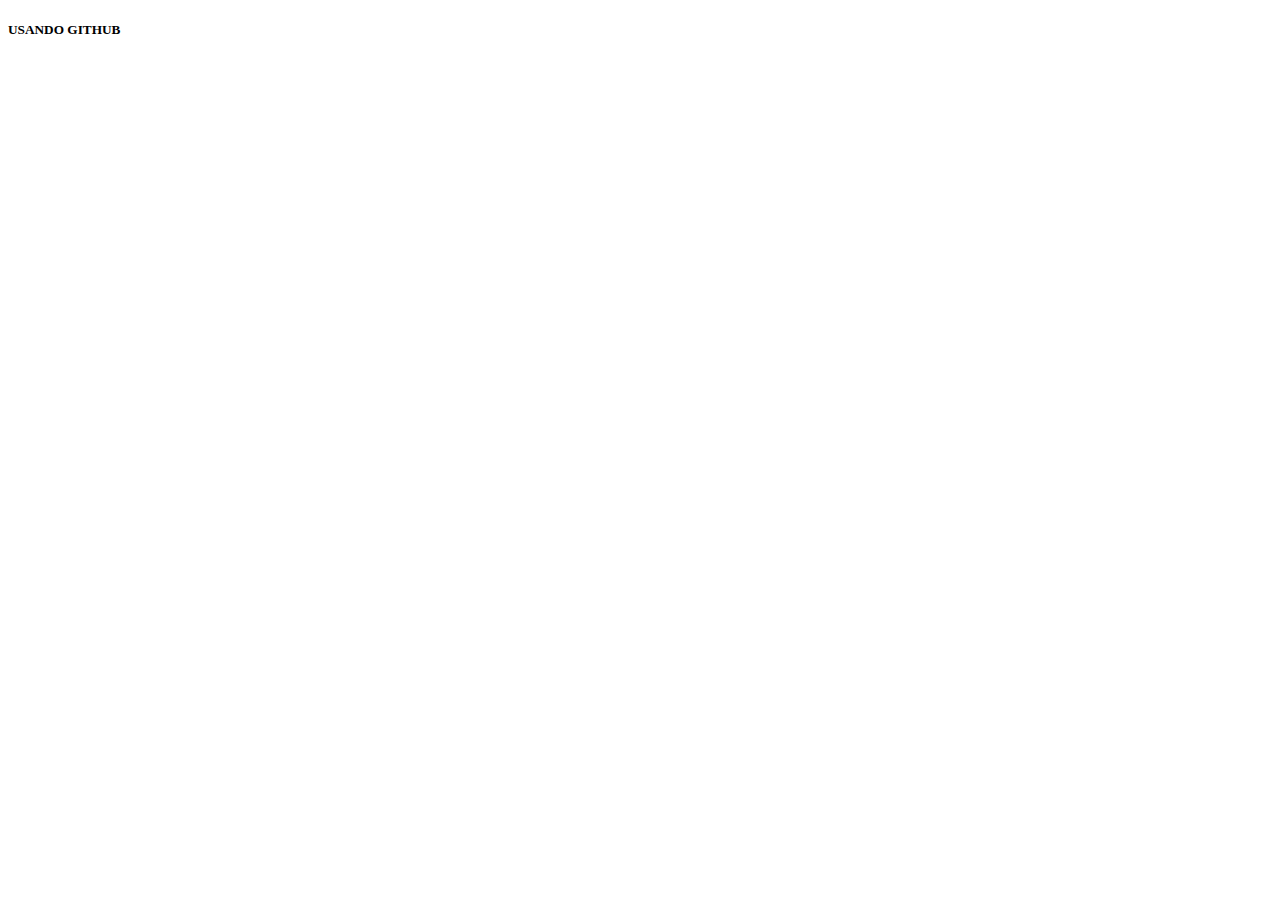
==== index.html @ ff30baac "PROBANDO" ====
<!DOCTYPE html>
<html lang="en">
<head>
    <meta charset="UTF-8">
    <meta name="viewport" content="width=device-width, initial-scale=1.0">
    <title>Document</title>
</head>
<body>
    <h5>USANDO GITHUB</h5>
</body>
</html>
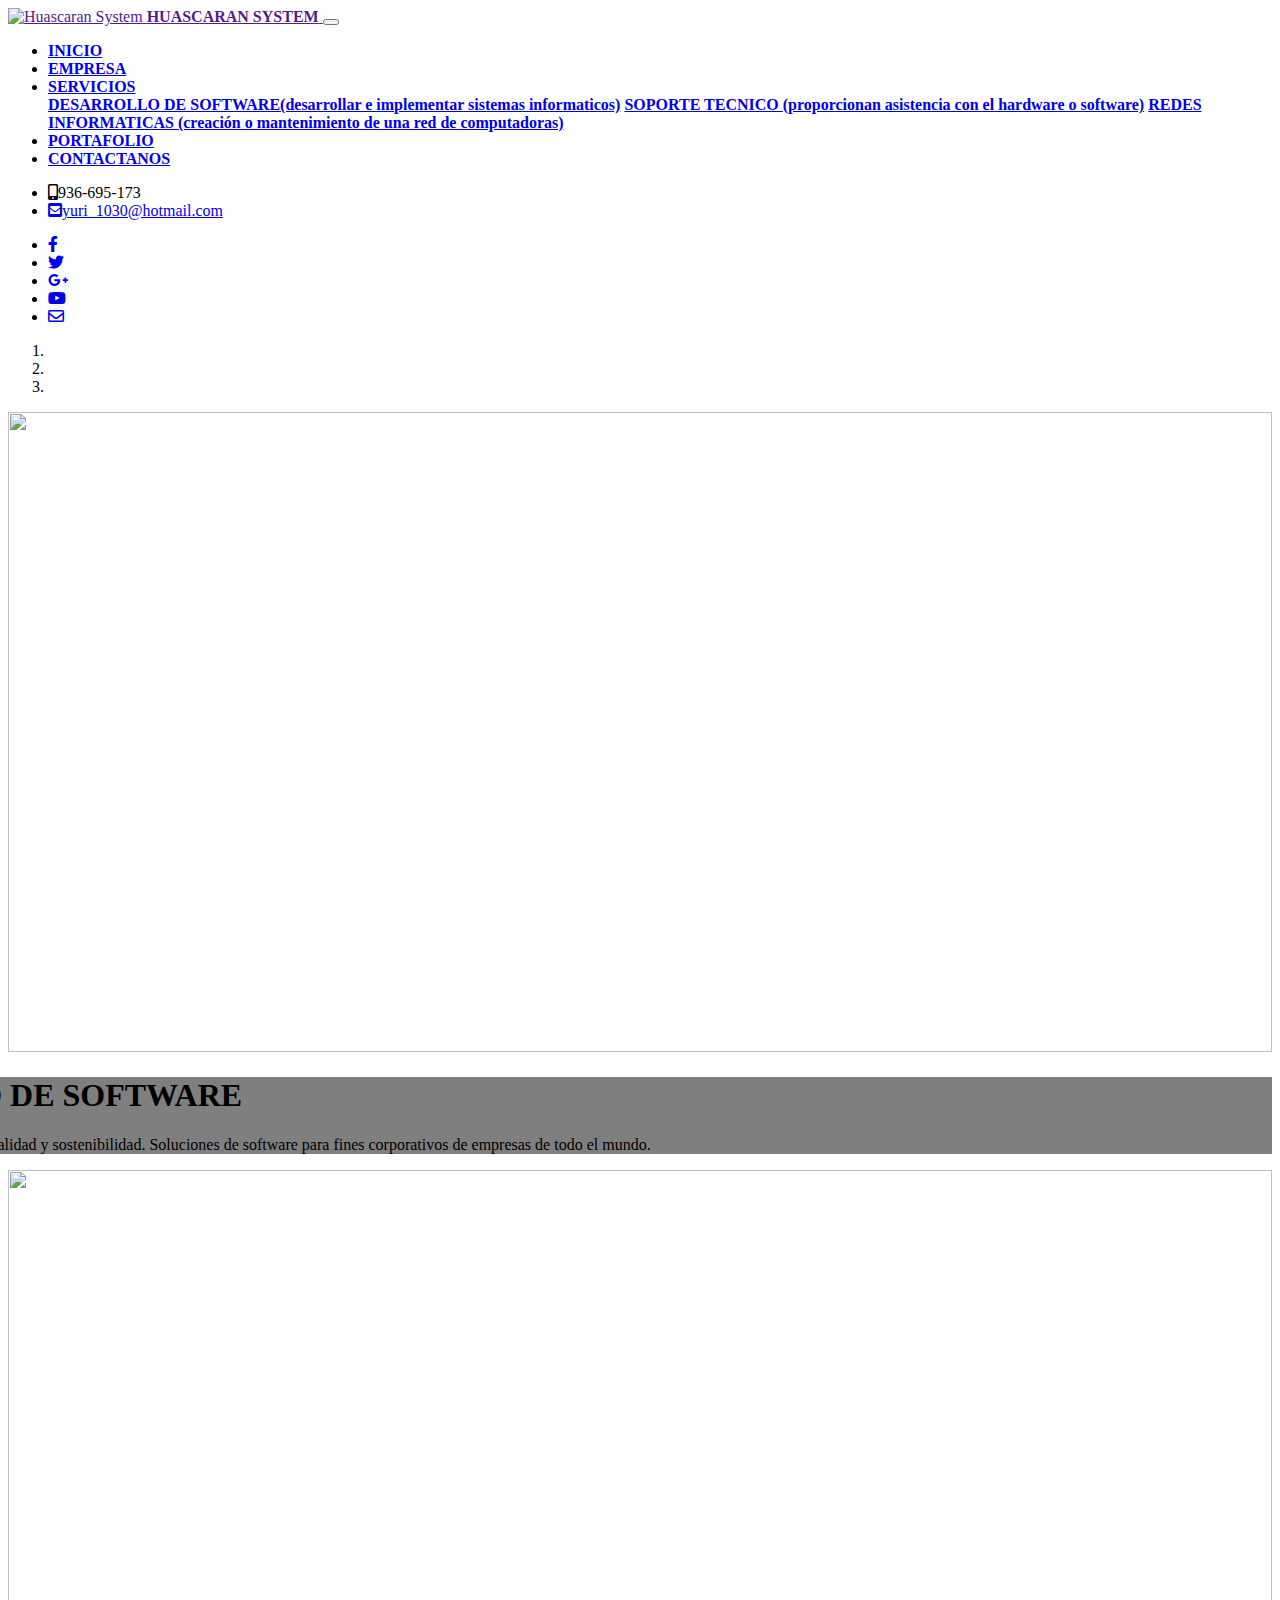
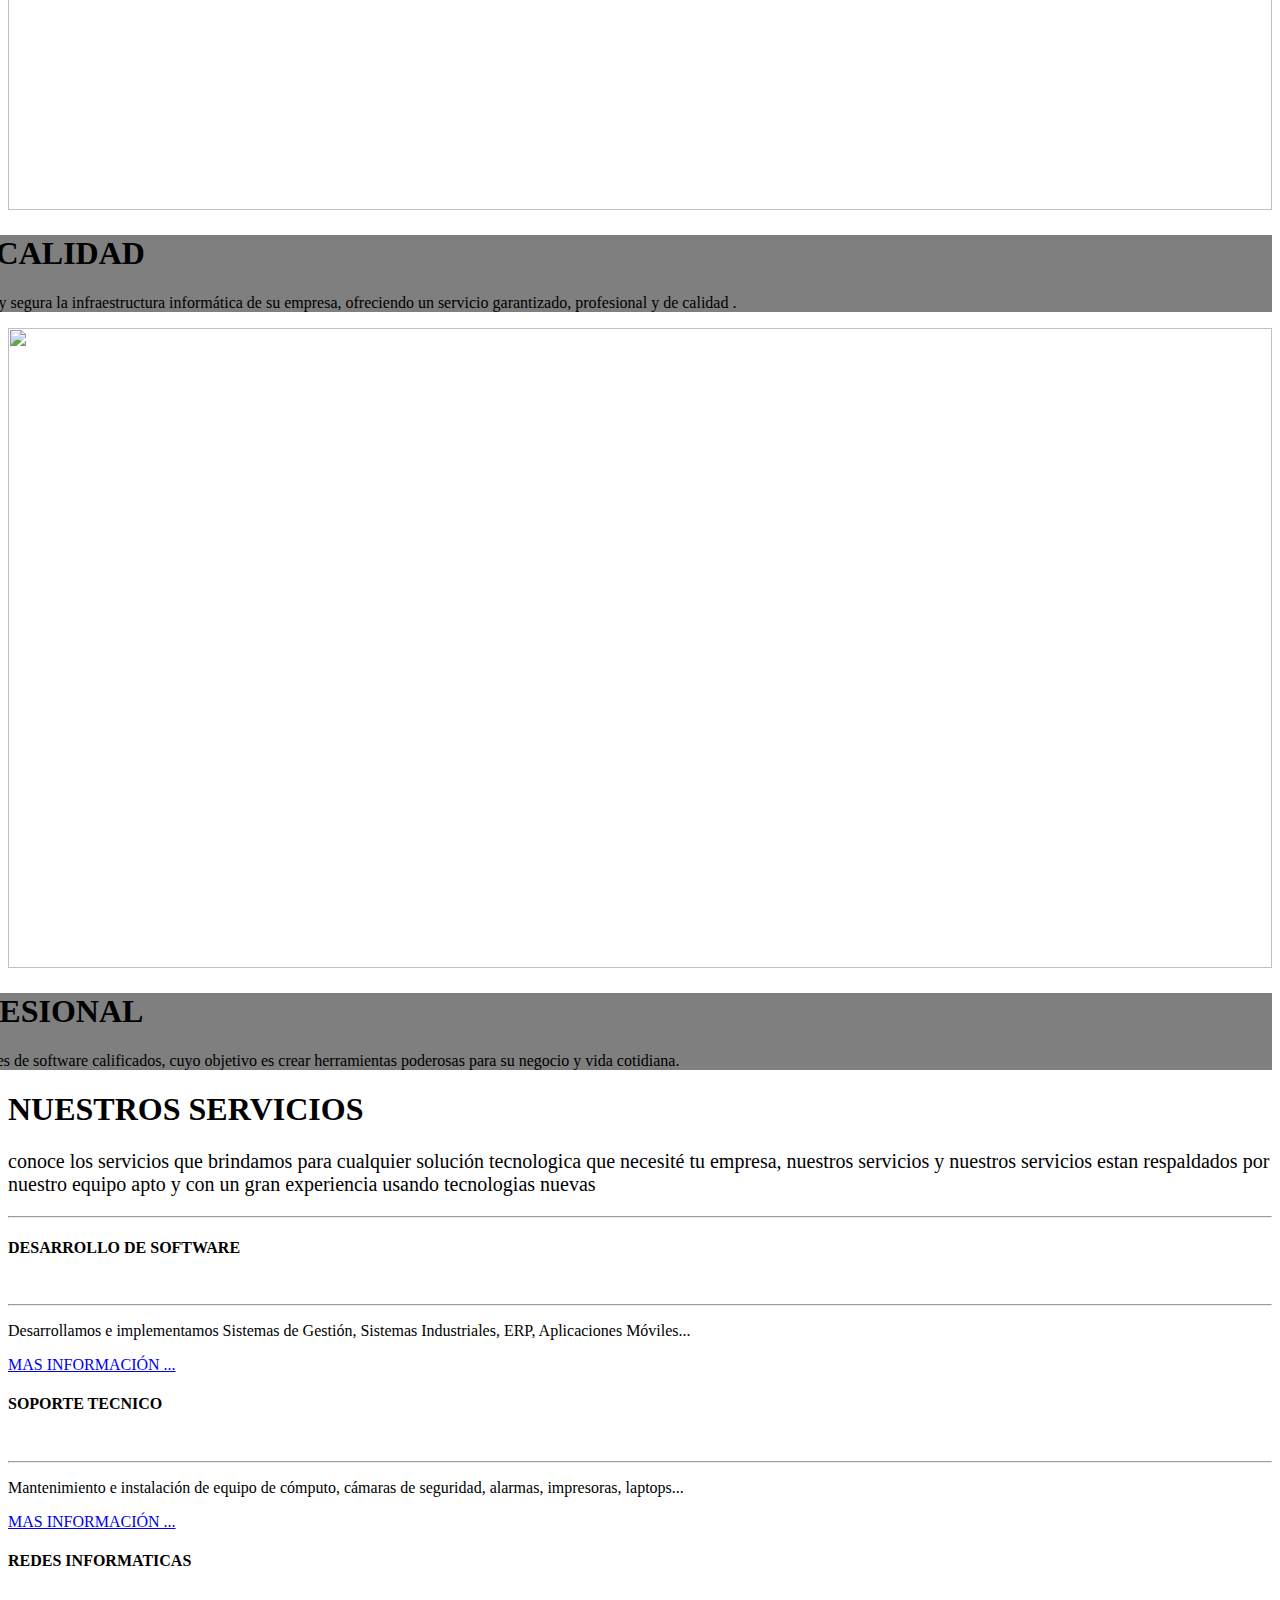
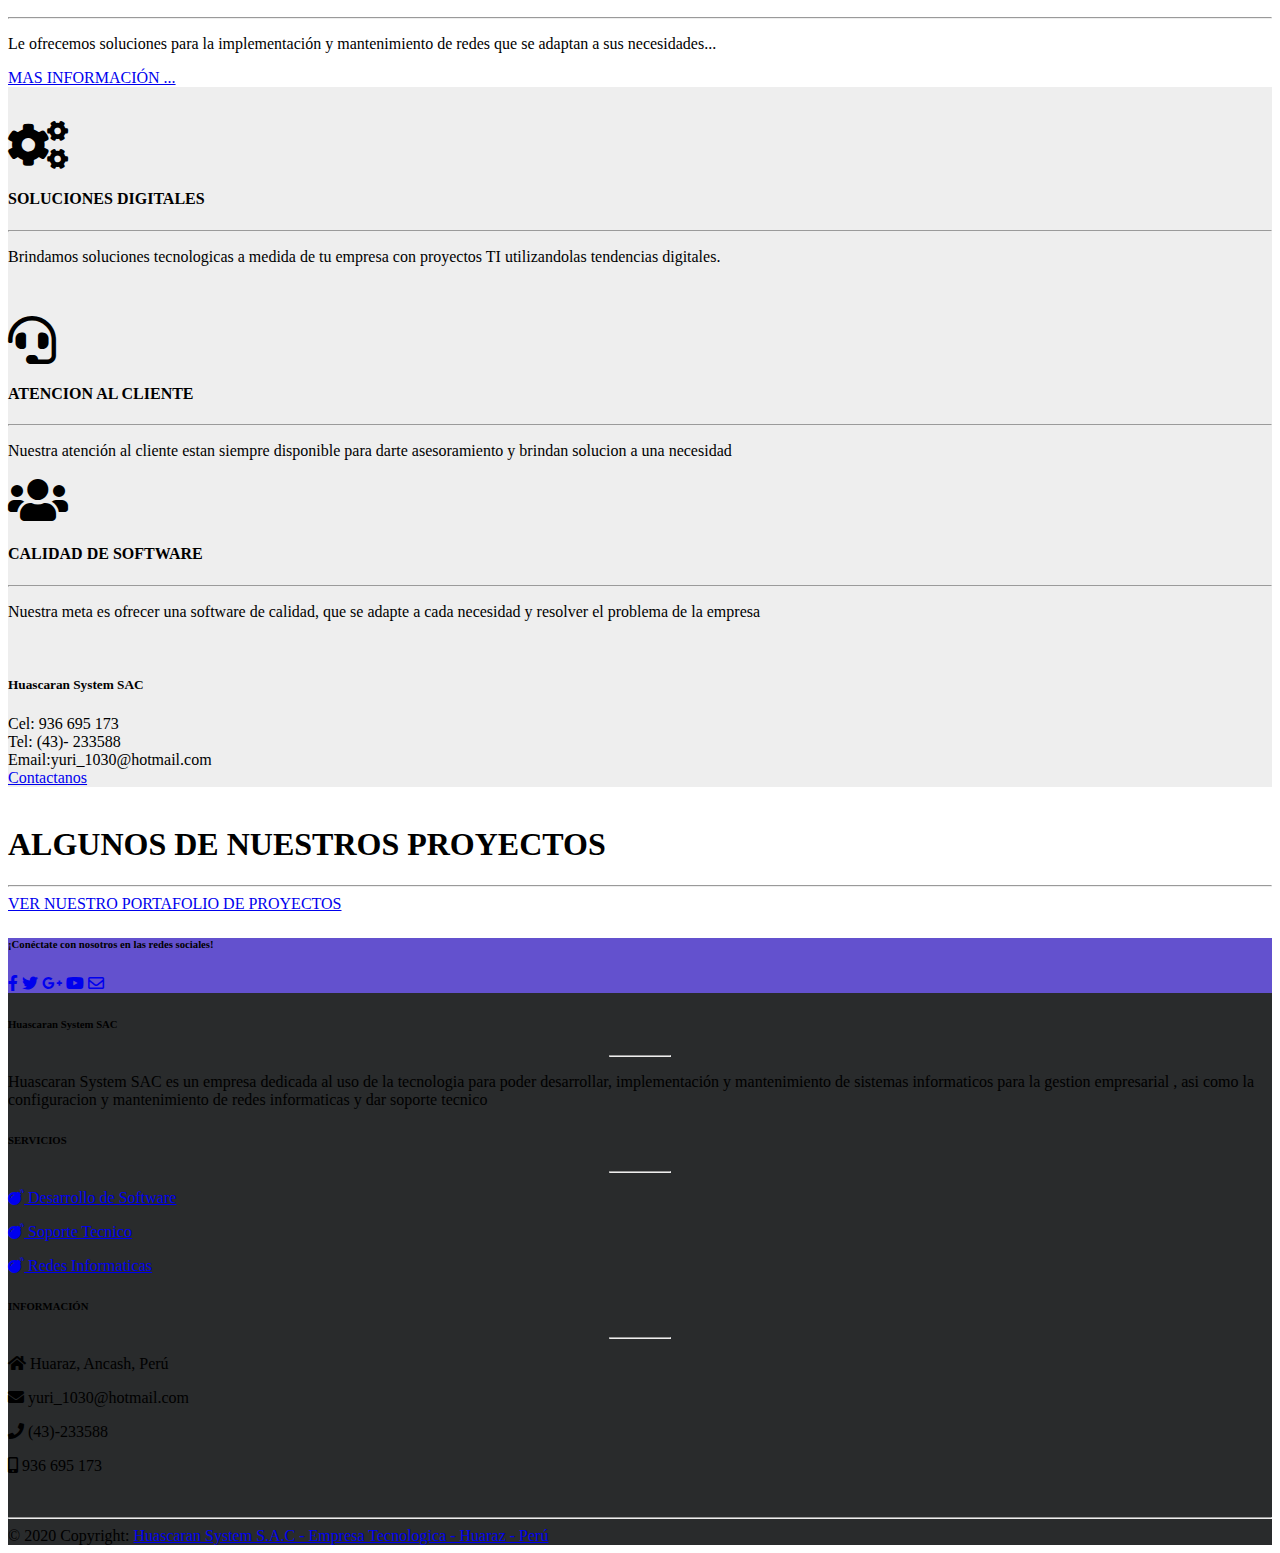
==== commit 7beea518: "cambiando de php a html" ====
--- a/index.html
+++ b/index.html
@@ -1,11 +1,427 @@
-<!DOCTYPE html>
+<!doctype html>
 <html lang="en">
+
 <head>
-    <meta charset="UTF-8">
-    <meta name="viewport" content="width=device-width, initial-scale=1.0">
-    <title>Document</title>
+    <meta charset="utf-8">
+    <meta name="viewport" content="width=device-width, initial-scale=1, shrink-to-fit=no">
+    <meta name="description" content="">
+    <meta name="author" content="Mark Otto, Jacob Thornton, and Bootstrap contributors">
+    <meta name="generator" content="Jekyll v3.8.6">
+    <title>Huascaran System SAC | empresa de desarrollo de sistemas, redes, soporte tecnico | Huaraz - Perú</title>
+    <link rel="icon" href="assets/img/icono.ico" type="image/x-icon">
+    <link rel="canonical" href="https://getbootstrap.com/docs/4.4/examples/carousel/">
+    <!-- CSS Customers -->
+    <link rel="stylesheet" href="assets/css/style.css">
+    <!-- Font Awesome -->
+    <link rel="stylesheet" href="https://cdnjs.cloudflare.com/ajax/libs/font-awesome/5.13.0/css/all.min.css">
+    <!-- Bootstrap core CSS -->
+    <link rel="stylesheet" href="assets/css/bootstrap.min.css">
+    <!--GOOGLE FONT  -->
+    <link href="https://fonts.googleapis.com/css2?family=Raleway:ital,wght@1,300&display=swap" rel="stylesheet">
+
 </head>
+
 <body>
-    <h5>USANDO GITHUB</h5>
+    <nav class="navbar fixed-top navbar-expand-lg navbar-light bg-light text-center">
+        <a href="" class="text-dark">
+            <img src="assets/img/logos/logo07.png" alt="Huascaran System" class="bg-dark rounded" height="40px">
+            <span><strong>HUASCARAN SYSTEM</strong></span>
+        </a>
+        <button class="navbar-toggler" type="button" data-toggle="collapse" data-target="#navbarSupportedContent"
+            aria-controls="navbarSupportedContent" aria-expanded="false" aria-label="Toggle navigation">
+            <span class="navbar-toggler-icon"></span>
+        </button>
+        <div class="collapse navbar-collapse" id="navbarSupportedContent">
+            <ul class="navbar-nav mx-auto">
+                <li class="nav-item active">
+                    <a class="nav-link text-primary" href="index"><strong>INICIO</strong></a>
+                </li>
+                <li class="nav-item">
+                    <a class="nav-link text-primary" href="empresa"><strong>EMPRESA</strong><a>
+                </li>
+                <li class="nav-item dropdown">
+                    <a class="nav-link text-primary" href="#" id="navbarDropdown" role="button" data-toggle="dropdown"
+                        aria-haspopup="true" aria-expanded="false">
+                        <strong>SERVICIOS</strong>
+                    </a>
+                    <div class="dropdown-menu" aria-labelledby="navbarDropdown">
+                        <a class="dropdown-item text-primary" href="servicios?service=1"><strong>DESARROLLO DE
+                                SOFTWARE<span class="desc-service">(desarrollar e implementar sistemas
+                                    informaticos)</span></strong></a>
+                        <a class="dropdown-item text-primary" href="servicios?service=2"><strong>SOPORTE TECNICO <span
+                                    class="desc-service">(proporcionan asistencia con el hardware o
+                                    software)</span></strong></a>
+                        <a class="dropdown-item text-primary" href="servicios?service=3"><strong>REDES INFORMATICAS
+                                <span class="desc-service">(creación o mantenimiento de una red de
+                                    computadoras)</span></strong></a>
+                    </div>
+                </li>
+                <li class="nav-item">
+                    <a class="nav-link text-primary" href="portafolio"><strong>PORTAFOLIO</strong><a>
+                </li>
+                <li class="nav-item">
+                    <a class="nav-link text-primary" href="contacto"><strong>CONTACTANOS</strong><a>
+                </li>
+            </ul>
+            <ul class="navbar-nav">
+                <li class="nav-item">
+                    <a class="nav-link text-danger"><i class="fas fa-mobile-alt"></i>936-695-173</a>
+                </li>
+                <li class="nav-item">
+                    <a class="nav-link text-danger" href="mailto:yuri_1030@hotmail.com"><i
+                            class="fas fa-envelope-square"></i>yuri_1030@hotmail.com</a>
+                </li>
+            </ul>
+        </div>
+    </nav>
+    <div class="social">
+        <ul>
+            <li><a href="http://www.facebook.com/" target="_blank" class="facebook"><i
+                        class="fab fa-facebook-f"></i></a></li>
+            <li><a href="http://www.twitter.com/" target="_blank" class="twitter"><i class="fab fa-twitter"></i></a>
+            </li>
+            <li><a href="http://www.googleplus.com/" target="_blank" class="google"><i
+                        class="fab fa-google-plus-g"></i></a></li>
+            <li><a href="http://www.youtube.com/" target="_blank" class="youtube"><i class="fab fa-youtube"></i></a>
+            </li>
+            <li><a href="mailto:yuri_1030@hotmail.com" class="mail"><i class="far fa-envelope"></i></a>
+            </li>
+        </ul>
+    </div>
+    <div id="carouselExampleCaptions" class="carousel slide" data-ride="carousel">
+        <ol class="carousel-indicators">
+            <li data-target="#carouselExampleCaptions" data-slide-to="0" class="active"></li>
+            <li data-target="#carouselExampleCaptions" data-slide-to="1"></li>
+            <li data-target="#carouselExampleCaptions" data-slide-to="2"></li>
+        </ol>
+        <div class="carousel-inner">
+            <div class="carousel-item active">
+                <img src="assets/img/slider4.jpg" style="width: 100%;height: 40rem;">
+                <div class="carousel-caption d-none d-md-block w-100 mb-5 descripcion-slider"
+                    style="background: rgb(0, 0, 0,0.5);margin-left: -230px;">
+                    <h1 class="text-left ml-5">DESARROLLO DE SOFTWARE</h1>
+                    <p class="text-left ml-5">Siempre estamos ofreciendo alta calidad y sostenibilidad. Soluciones
+                        de software para fines corporativos de empresas de todo el mundo.</p>
+                </div>
+            </div>
+            <div class="carousel-item">
+                <img src="assets/img/slider2.jpg" style="width: 100%;height: 40rem;">
+                <div class="carousel-caption d-none d-md-block w-100 mb-5"
+                    style="background: rgb(0, 0, 0,0.5);margin-left: -230px;">
+                    <h1 class="text-left ml-5">SERVICIO DE CALIDAD</h1>
+                    <p class="text-left ml-5">Te ofrecemos la manera adecuada y segura la infraestructura
+                        informática de su empresa, ofreciendo un servicio garantizado, profesional y de calidad .
+                    </p>
+                </div>
+            </div>
+            <div class="carousel-item">
+                <img src="assets/img/slider3.jpg" style="width: 100%;height: 40rem;">
+                <div class="carousel-caption d-none d-md-block w-100 mb-5"
+                    style="background: rgb(0, 0, 0,0.5);margin-left: -230px;">
+                    <h1 class="text-left ml-5">EQUIPO PROFESIONAL</h1>
+                    <p class="text-left ml-5">Somos un equipo de desarrolladores de software calificados, cuyo
+                        objetivo es crear herramientas poderosas para su negocio y vida cotidiana.</p>
+                </div>
+            </div>
+        </div>
+        <a class="carousel-control-prev" href="#carouselExampleCaptions" role="button" data-slide="prev">
+            <span class="carousel-control-prev-icon" aria-hidden="true"></span>
+            <span class="sr-only">Previous</span>
+        </a>
+        <a class="carousel-control-next" href="#carouselExampleCaptions" role="button" data-slide="next">
+            <span class="carousel-control-next-icon" aria-hidden="true"></span>
+            <span class="sr-only">Next</span>
+        </a>
+    </div>
+    <main role="main">
+        <div class="bg-light mt-5 mb-5 pt-5 pb-5">
+            <div class="container text-center pt-5 pb-5">
+                <h1 class="mb-5 servicios"><b>NUESTROS SERVICIOS</b></h1>
+                <p style="font-size: 20px">conoce los servicios que brindamos para cualquier solución tecnologica que
+                    necesité tu empresa, nuestros servicios y nuestros servicios estan respaldados por nuestro equipo
+                    apto y con un gran experiencia usando tecnologias nuevas</p>
+                <hr>
+                <div class="row">
+                    <div class="servicios-item1 col-12 col-sm-12 col-md-6 col-lg-6 col-xl-4 pt-5">
+                        <h4><strong>DESARROLLO DE SOFTWARE</strong></h4>
+                        <img src="assets/img/software.png" alt="">
+                        <hr class="w-25">
+                        <p>Desarrollamos e implementamos Sistemas de Gestión, Sistemas Industriales, ERP, Aplicaciones
+                            Móviles...</p>
+                        <a href="servicios?service=1" class="btn btn-info btn-block">MAS INFORMACIÓN ... </a>
+                    </div>
+                    <div class="servicios-item2 col-12 col-sm-12 col-md-6 col-lg-6 col-xl-4 pt-5">
+                        <h4><strong>SOPORTE TECNICO</strong></h4>
+                        <img src="assets/img/soporte-tecnico.png" alt="">
+                        <hr class="w-25">
+                        <p>Mantenimiento e instalación de equipo de cómputo, cámaras de seguridad, alarmas, impresoras,
+                            laptops...</p>
+                        <a href="servicios?service=2" class="btn btn-info btn-block">MAS INFORMACIÓN ... </a>
+                    </div>
+                    <div class="servicios-item3 col-12 col-sm-12 col-md-6 col-lg-6 col-xl-4 pt-5">
+                        <h4><strong>REDES INFORMATICAS</strong></h4>
+                        <img src="assets/img/conexion-de-red.png" alt="">
+                        <hr class="w-25">
+                        <p>Le ofrecemos soluciones para la implementación y mantenimiento de redes que se adaptan a sus
+                            necesidades...</p>
+                        <a href="servicios?service=3" class="btn btn-info btn-block">MAS INFORMACIÓN ... </a>
+                    </div>
+                </div>
+            </div>
+        </div>
+        <div style="background: #eee !important;" class="mt-5 mb-5 pt-5 pb-5">
+            <div class="container">
+                <div class="row">
+                    <div class="col-12 col-sm-6 col-md-6 col-lg-6 col-xl-6 mt-3">
+                        <img src="assets/img/imagen1.png" alt="" class="w-100 h-75 imagen-contenido"
+                            style="border-radius: 30px;">
+                    </div>
+                    <div class="col-12 col-sm-6 col-md-6 col-lg-6 col-xl-6 contenido">
+                        <div class="row">
+                            <div class="col-12 col-sm-12 col-md-6 col-lg-6 col-xl-6 mt-3 mb-3">
+                                <div class="card text-center shadow">
+                                    <div class="card-body">
+                                        <p><i class="fas fa-cogs fa-3x"></i></p>
+                                        <h4 class="mx-auto">SOLUCIONES DIGITALES</h4>
+                                        <hr class="w-25 bg-primary">
+                                        <p>Brindamos soluciones tecnologicas a medida de tu empresa con proyectos TI
+                                            utilizandolas tendencias digitales.</p>
+                                    </div>
+                                </div>
+                            </div>
+                            <br>
+                            <div class="col-12 col-sm-12 col-md-6 col-lg-6 col-xl-6 mt-3 mb-3">
+                                <div class="card text-center shadow">
+                                    <div class="card-body">
+                                        <p><i class="fas fa-headset fa-3x"></i></p>
+                                        <h4 class="mx-auto">ATENCION AL CLIENTE</h4>
+                                        <hr class="w-25 bg-primary">
+                                        <p>Nuestra atención al cliente estan siempre disponible para darte asesoramiento
+                                            y brindan solucion a una necesidad
+                                        </p>
+                                    </div>
+                                </div>
+                            </div>
+                            <div class="col-12 col-sm-12 col-md-6 col-lg-6 col-xl-6 mt-3 mb-3">
+                                <div class="card text-center shadow">
+                                    <div class="card-body mt-3 mb-3">
+                                        <p><i class="fas fa-users fa-3x"></i></p>
+                                        <h4 class="mx-auto">CALIDAD DE SOFTWARE</h4>
+                                        <hr class="w-25 bg-primary">
+                                        <p>Nuestra meta es ofrecer una software de calidad, que se adapte a cada
+                                            necesidad y resolver el problema de la empresa
+                                        </p>
+                                    </div>
+                                </div>
+                            </div>
+                            <div class="col-12 col-sm-12 col-md-6 col-lg-6 col-xl-6 mt-3">
+                                <div class="card text-center shadow">
+                                    <div class="card-header">
+                                        <img src="assets/img/logos/logo07.png" alt=""
+                                            class="w-50 h-25 bg-dark rounded-circle">
+                                        <h5><strong>Huascaran System SAC</strong></h5>
+                                    </div>
+                                    <div class="card-body mt-2 mb-3">
+                                        <span>Cel: 936 695 173</span><br>
+                                        <span>Tel: (43)- 233588</span><br>
+                                        <span>Email:yuri_1030@hotmail.com</span><br>
+                                    </div>
+                                    <div class="card-footer">
+                                        <a href="contacto"
+                                            class="btn btn-primary btn-sm btn-block mt-1 rounded-0">Contactanos</a>
+                                    </div>
+                                </div>
+                            </div>
+
+                        </div>
+                    </div>
+                </div>
+            </div>
+        </div>
+    </main>
+    <section class="bg-warning col-12 col-sm-12 col-md-12 col-lg-12 col-xl-12">
+        <div class="container contenido">
+            <div class="row">
+                <img src="assets/img/imagen2.png" alt="" class="w-100 h-100 shadow" />
+            </div>
+        </div>
+    </section>
+    <!-- Team -->
+    <section id="team" class="pb-5">
+        <div class="container">
+            <h1 class="text-center team1"><b>ALGUNOS DE NUESTROS PROYECTOS</b></h1>
+            <hr class="w-75 mt-4 mb-5">
+            <div class="row">
+                <!-- Team member -->
+                <!-- <div class="col-12 col-sm-6 col-md-4 col-lg-3 col-xl-3 col-md-3 cliente1">
+                <div class="image-flip">
+                    <div class="mainflip flip-0">
+                        <div class="frontside">
+                            <div class="card shadow" style="background: #eee">
+                                <img class="img-fluid rounded-0 w-100" src="assets/img/cliente1.jpg" alt="miembro team" style="height: 200px">
+                            </div>
+                        </div>
+                        <div class="backside">
+                            <div class="card shadow" style="background: #eee;height: 200px">
+                                <div class="card-body text-center">
+                                    <h4 class="card-title"><strong>INKAFARMA</strong></h4>
+                                    <p class="card-text mt-3">Sistema de Gestión de Ventas , Almacen a nivel Web.</p>
+                                    </p>
+                                </div>
+                            </div>
+                        </div>
+                    </div>
+                </div>
+            </div> -->
+                <!-- ./Team member -->
+                <!-- Team member -->
+                <!-- <div class="col-12 col-6 col-sm-6 col-md-4 col-lg-3 col-xl-3 col-md-3 cliente1">
+                <div class="image-flip">
+                    <div class="mainflip flip-0">
+                        <div class="frontside">
+                            <div class="card shadow" style="background: #eee">
+                                <img class="img-fluid rounded-0 w-100" src="assets/img/cliente2.jpg" alt="miembro team" style="height: 200px">
+                            </div>
+                        </div>
+                        <div class="backside">
+                            <div class="card shadow" style="background: #eee;height: 200px">
+                                <div class="card-body text-center">
+                                    <h4 class="card-title"><strong>DISLEY</strong></h4>
+                                    <p class="card-text mt-3">Sistema de escritorio para ventas con Facturación electronica de la SUNAT</p>
+                                    </p>
+                                </div>
+                            </div>
+                        </div>
+                    </div>
+                </div>
+            </div> -->
+                <!-- ./Team member -->
+                <a href="portafolio" class="btn btn-warning btn-sm btn-block rounded-0">VER NUESTRO PORTAFOLIO DE
+                    PROYECTOS</a>
+            </div>
+        </div>
+    </section>
+    <!-- Footer -->
+    <footer class="page-footer font-small unique-color-dark footer1" style="background: #292b2c">
+        <div style="background-color: #6351ce;" class="bg-info footer2">
+            <div class="container">
+                <!-- Grid row-->
+                <div class="row py-4 d-flex align-items-center">
+                    <!-- Grid column -->
+                    <div class="col-md-6 col-lg-5 text-center text-md-left mb-4 mb-md-0">
+                        <h6 class="mb-0">¡Conéctate con nosotros en las redes sociales!</h6>
+                    </div>
+                    <!-- Grid column -->
+                    <!-- Grid column -->
+                    <div class="col-md-6 col-lg-7 text-center text-md-right">
+                        <a href="http://www.facebook.com" target="__blank" class="fb-ic"><i
+                                class="fab fa-facebook-f white-text mr-4"> </i></a>
+                        <a href="http://www.twitter.com/" target="__blank" class="tw-ic"><i
+                                class="fab fa-twitter white-text mr-4"> </i></a>
+                        <a href="http://www.googleplus.com/" target="__blank" class="gplus-ic"><i
+                                class="fab fa-google-plus-g white-text mr-4"> </i></a>
+                        <a href="http://www.youtube.com/" target="__blank" class="li-ic"><i
+                                class="fab fa-youtube white-text mr-4"> </i></a>
+                        <a href="mailto:yuri_1030@hotmail.com" target="__blank" class="ins-ic"><i
+                                class="far fa-envelope"> </i></a>
+                    </div>
+                    <!-- Grid column -->
+                </div>
+                <!-- Grid row-->
+            </div>
+        </div>
+        <!-- Footer Links -->
+        <div class="container text-md-left mt-5 text-white ">
+            <!-- Grid row -->
+            <div class="row mt-3">
+                <!-- Grid column -->
+                <div class="col-12 col-sm-12 col-md-12 col-lg-3 col-xl-3 mx-auto mb-4">
+                    <!-- Content -->
+                    <h6 class="text-uppercase font-weight-bold">Huascaran System SAC</h6>
+                    <hr class="deep-purple accent-2 mb-4 mt-0 d-inline-block mx-auto" style="width: 60px;">
+                    <p class="text-justify">Huascaran System SAC es un empresa dedicada al uso de la tecnologia para
+                        poder desarrollar,
+                        implementación y mantenimiento de sistemas informaticos para la gestion empresarial , asi como
+                        la configuracion y mantenimiento de redes informaticas y dar soporte tecnico</p>
+                </div>
+                <!-- Grid column -->
+                <!-- Grid column -->
+                <div class="col-6 col-sm-6 col-md-4 col-lg-3 col-xl-3 mx-auto mb-4">
+                    <!-- Links -->
+                    <h6 class="text-uppercase font-weight-bold">SERVICIOS</h6>
+                    <hr class="deep-purple accent-2 mb-4 mt-0 d-inline-block mx-auto" style="width: 60px;">
+                    <p><a href="servicios?service=1"><i class="fas fa-bomb"></i> Desarrollo de Software</a></p>
+                    <p><a href="servicios?service=2"><i class="fas fa-bomb"></i> Soporte Tecnico</a></p>
+                    <p><a href="servicios?service=3"><i class="fas fa-bomb"></i> Redes Informaticas</a></p>
+                </div>
+                <!-- Grid column -->
+                <div class="col-6 col-sm-6 col-md-4 col-lg-3 col-xl-3 mx-auto mb-md-0 mb-4">
+                    <!-- Links -->
+                    <h6 class="text-uppercase font-weight-bold">INFORMACIÓN</h6>
+                    <hr class="deep-purple accent-2 mb-4 mt-0 d-inline-block mx-auto" style="width: 60px;">
+                    <p><i class="fas fa-home mr-3"></i> Huaraz, Ancash, Perú</p>
+                    <p><i class="fas fa-envelope mr-3"></i> yuri_1030@hotmail.com</p>
+                    <p><i class="fas fa-phone mr-3"></i> (43)-233588</p>
+                    <p><i class="fas fa-mobile-alt mr-3"></i> 936 695 173</p>
+
+                </div>
+                <!-- Grid column -->
+                <div class="col-12 col-sm-4 col-md-4 col-lg-3 col-xl-3 mx-auto mb-4">
+                    <img src="assets/img/logos/logoFooter.jpg" alt="" class="w-100 h-100 rounded">
+                </div>
+
+            </div>
+            <!-- Grid row -->
+        </div>
+        <!-- Footer Links -->
+        </div>
+        <hr class="bg-secondary w-75">
+        <!-- <div class="text-center" style="margin-left: 500px ;margin-right: 500px">
+        <img src="assets/img/logos/logo07.png" alt="" class="w-50 h-50 rounded-circle bg-light ">
+    </div> -->
+        <!-- Copyright -->
+        <div class="footer-copyright text-center py-3 text-white">© 2020 Copyright:
+            <a href="https://mdbootstrap.com/"> Huascaran System S.A.C - Empresa Tecnologica - Huaraz - Perú</a>
+        </div>
+        <!-- Copyright -->
+
+    </footer>
+
+
+    <!-- Bootstrap -->
+    <script src="https://code.jquery.com/jquery-3.4.1.slim.min.js"
+        integrity="sha384-J6qa4849blE2+poT4WnyKhv5vZF5SrPo0iEjwBvKU7imGFAV0wwj1yYfoRSJoZ+n" crossorigin="anonymous">
+    </script>
+    <script src="https://cdn.jsdelivr.net/npm/popper.js@1.16.0/dist/umd/popper.min.js"
+        integrity="sha384-Q6E9RHvbIyZFJoft+2mJbHaEWldlvI9IOYy5n3zV9zzTtmI3UksdQRVvoxMfooAo" crossorigin="anonymous">
+    </script>
+    <script src="https://stackpath.bootstrapcdn.com/bootstrap/4.4.1/js/bootstrap.min.js"
+        integrity="sha384-wfSDF2E50Y2D1uUdj0O3uMBJnjuUD4Ih7YwaYd1iqfktj0Uod8GCExl3Og8ifwB6" crossorigin="anonymous">
+    </script>
+    <!--- Scroll Reveal -->
+    <script src="https://unpkg.com/scrollreveal"></script>
+    <script src="assets/js/jquery-3.5.0.min.js"></script>
+    <script src="assets/js/main.js"></script>
+    <script>
+        (function () {
+            $(document).ready(function () {
+                $(".btn-menu").click(function (e) {
+                    e.preventDefault();
+                    var filtro = $(this).attr("data-filter");
+                    if (filtro == "todos") {
+                        $(".box-img").show(500);
+                    } else {
+                        $(".box-img").not("." + filtro).hide(500);
+                        $(".box-img").filter("." + filtro).show(500);
+                    }
+                });
+
+                $(".menu ul li").click(function () {
+                    $(this).addClass("active-btn").siblings().removeClass("active-btn");
+                });
+            });
+        }())
+    </script>
 </body>
+
 </html>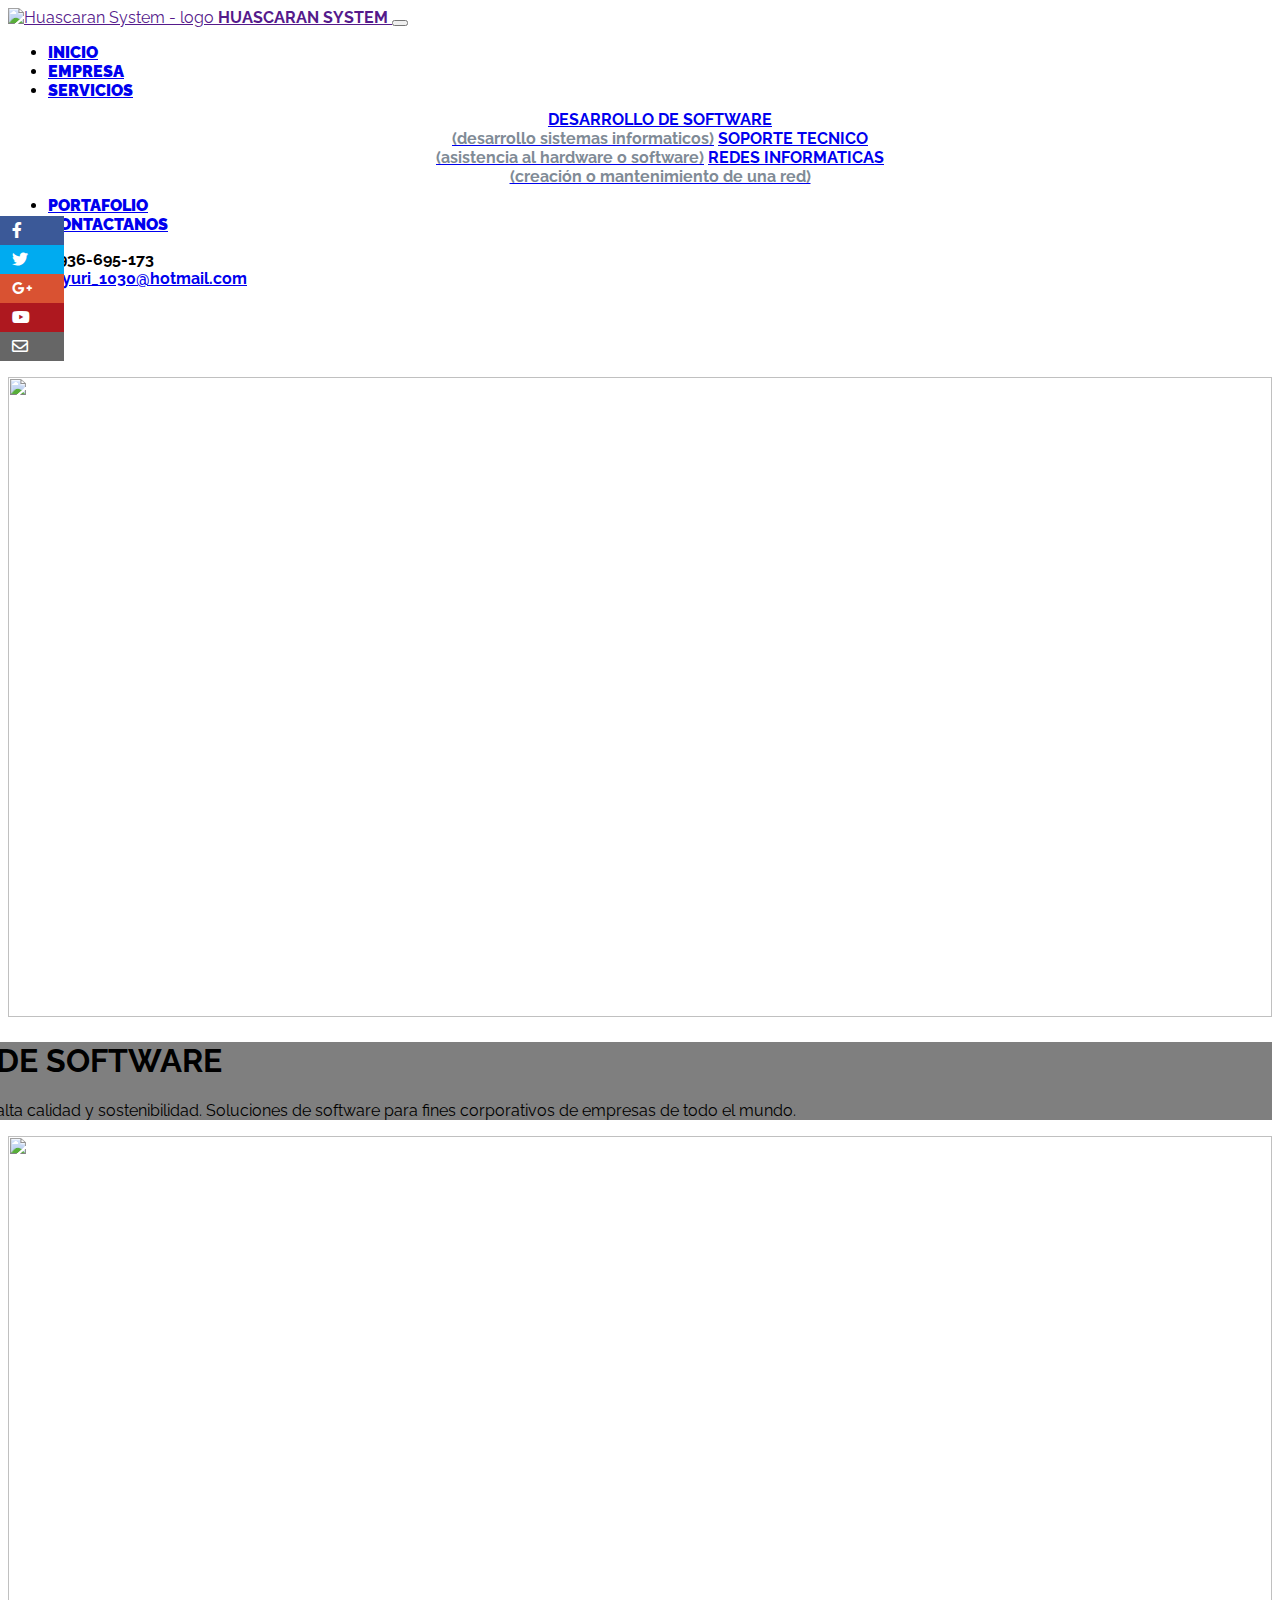
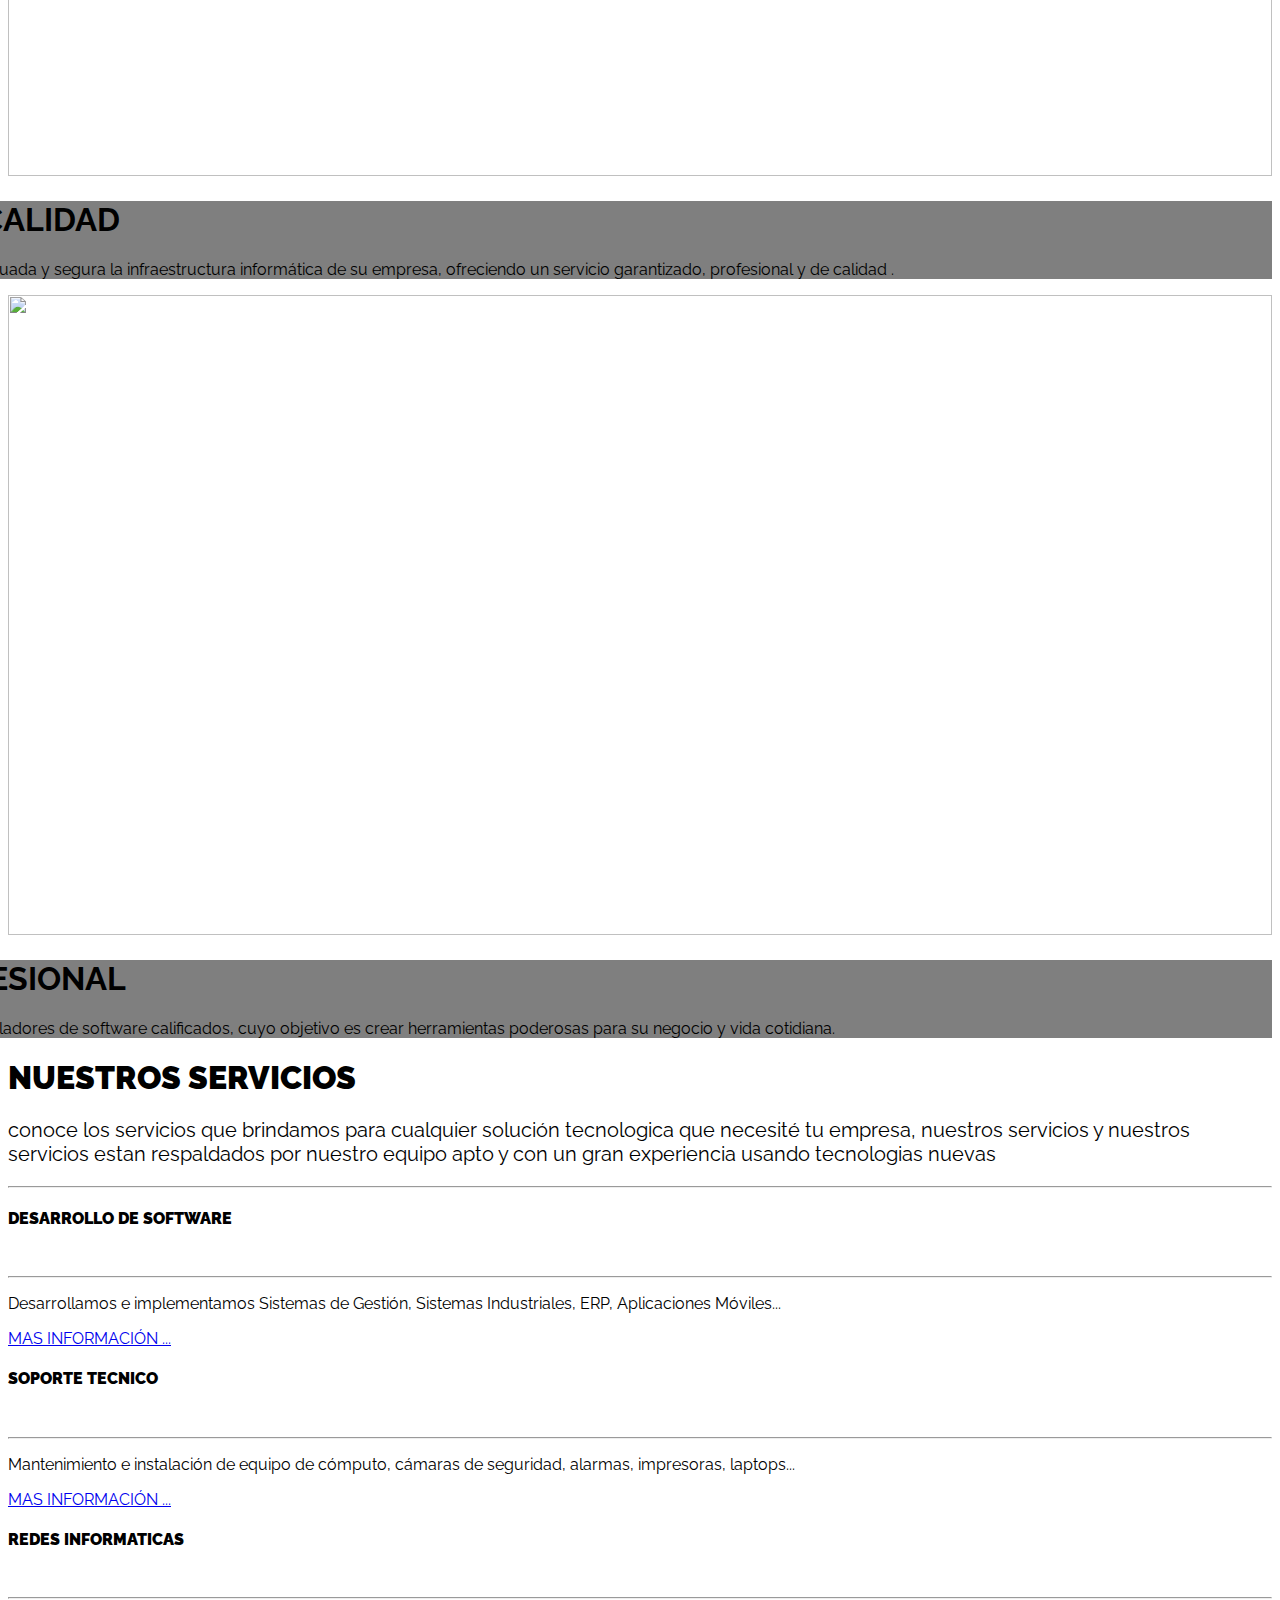
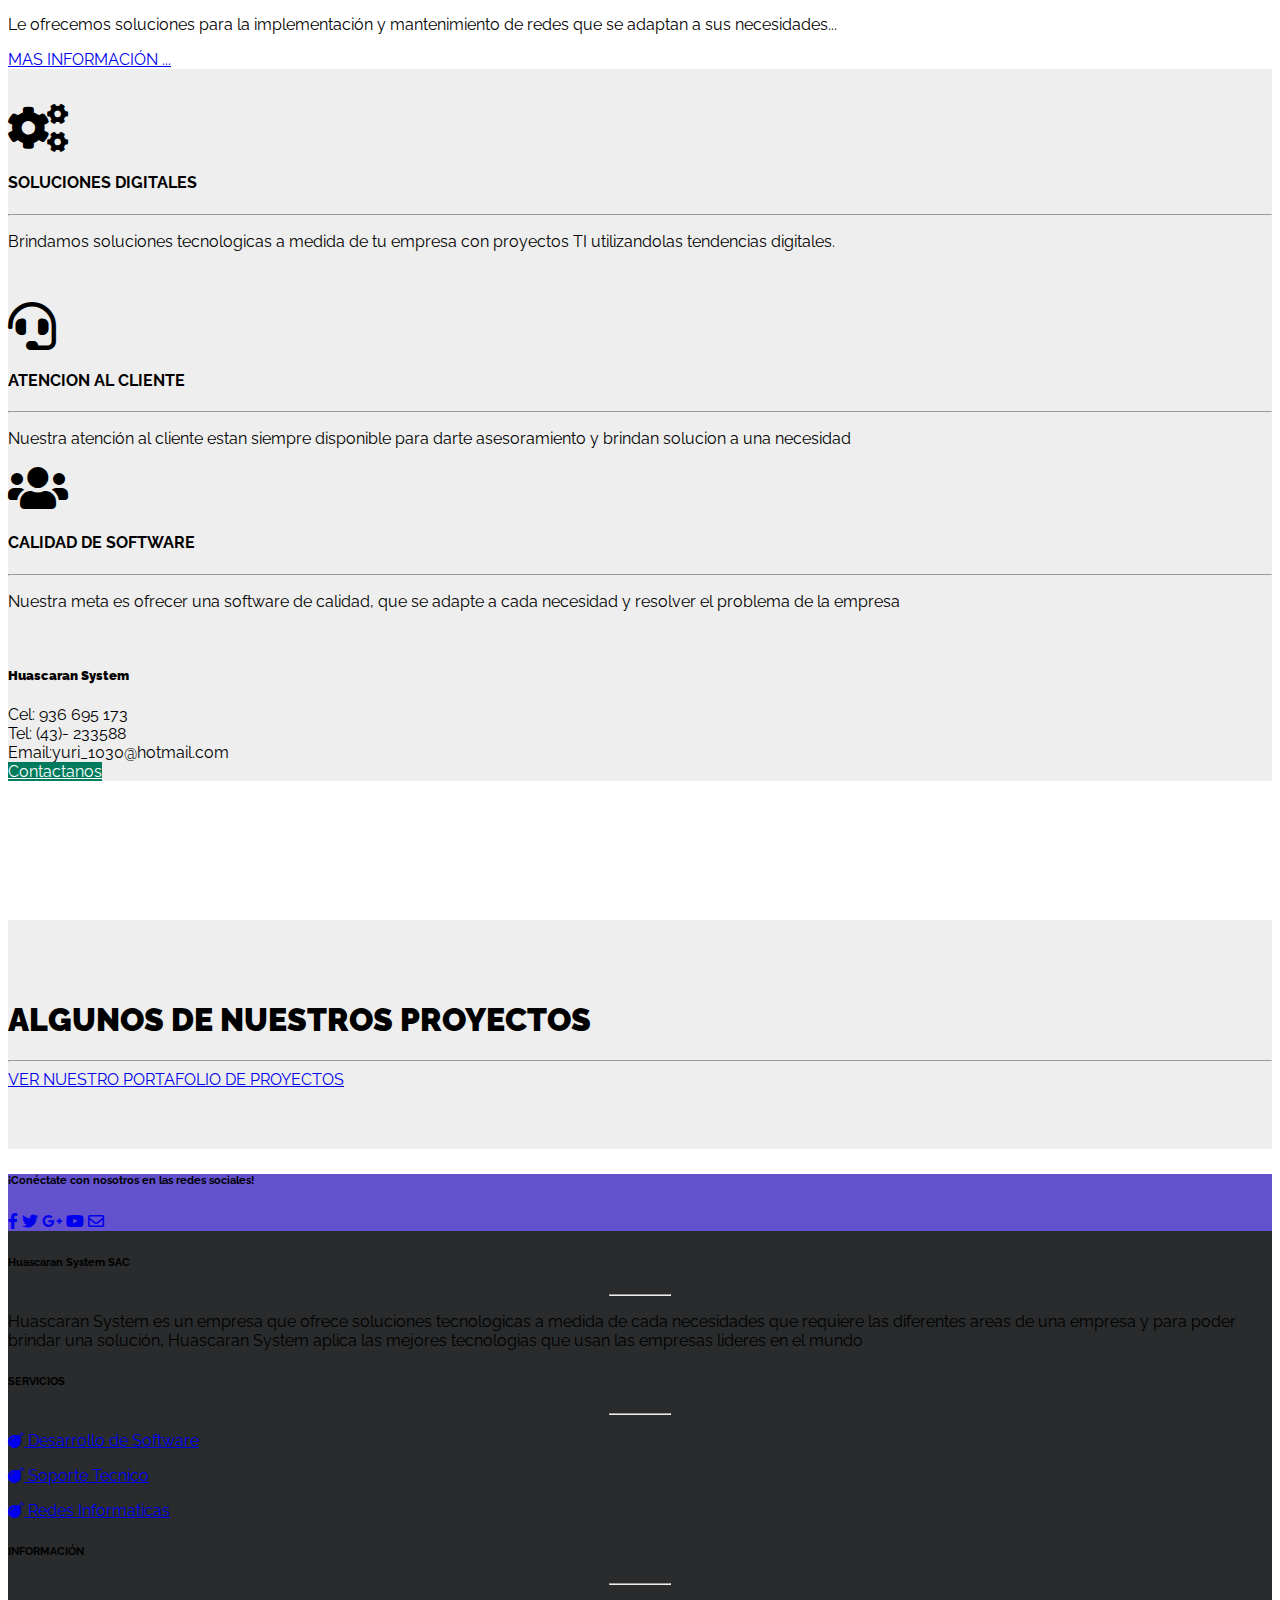
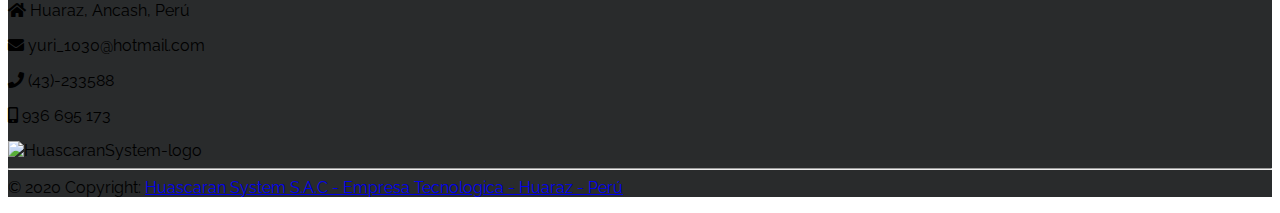
==== commit 6edfb462: "aplicando media query" ====
--- a/index.html
+++ b/index.html
@@ -4,14 +4,29 @@
 <head>
     <meta charset="utf-8">
     <meta name="viewport" content="width=device-width, initial-scale=1, shrink-to-fit=no">
-    <meta name="description" content="">
-    <meta name="author" content="Mark Otto, Jacob Thornton, and Bootstrap contributors">
-    <meta name="generator" content="Jekyll v3.8.6">
+    <meta name="description"
+        content="Huascaran System es un empresa que ofrece soluciones tecnologicas a medida de cada necesidades que requiere las diferentes areas de una empresa y para poder brindar una solución, Huascaran System aplica las mejores tecnologias que usan las empresas lideres en el mundo">
+    <meta name="author" content="Yury Martin Chauca">
+    <meta name="generator" content="HuascaranSystem">
     <title>Huascaran System SAC | empresa de desarrollo de sistemas, redes, soporte tecnico | Huaraz - Perú</title>
-    <link rel="icon" href="assets/img/icono.ico" type="image/x-icon">
+    <meta name="theme-color" content="#F0DB4F">
+    <meta name="MobileOptimized" content="width">
+    <meta name="HandheldFriendly" content="true">
+    <meta name="apple-mobile-web-app-capable" content="yes">
+    <meta name="apple-mobile-web-app-status-bar-style" content="black-translucent">
+
+    <link rel="shortcut icon" type="image/png" href="./assets/img/HuascaranSystem.jpg">
+    <link rel="apple-touch-icon" href="./assets/img/HuascaranSystem.jpg">
+    <link rel="apple-touch-startup-image" href="./assets/img/HuascaranSystem.jpg">
+
+    <link rel="manifest" href="./manifest.json">
+
+    <link rel="icon" href="./assets/img/icono.ico" type="image/x-icon">
+
+
     <link rel="canonical" href="https://getbootstrap.com/docs/4.4/examples/carousel/">
     <!-- CSS Customers -->
-    <link rel="stylesheet" href="assets/css/style.css">
+    <link rel="stylesheet" href="./assets/css/style.css">
     <!-- Font Awesome -->
     <link rel="stylesheet" href="https://cdnjs.cloudflare.com/ajax/libs/font-awesome/5.13.0/css/all.min.css">
     <!-- Bootstrap core CSS -->
@@ -24,7 +39,7 @@
 <body>
     <nav class="navbar fixed-top navbar-expand-lg navbar-light bg-light text-center">
         <a href="" class="text-dark">
-            <img src="assets/img/logos/logo07.png" alt="Huascaran System" class="bg-dark rounded" height="40px">
+            <img src="assets/img/logo.png" alt="Huascaran System - logo" height="40px">
             <span><strong>HUASCARAN SYSTEM</strong></span>
         </a>
         <button class="navbar-toggler" type="button" data-toggle="collapse" data-target="#navbarSupportedContent"
@@ -45,15 +60,13 @@
                         <strong>SERVICIOS</strong>
                     </a>
                     <div class="dropdown-menu" aria-labelledby="navbarDropdown">
-                        <a class="dropdown-item text-primary" href="servicios?service=1"><strong>DESARROLLO DE
-                                SOFTWARE<span class="desc-service">(desarrollar e implementar sistemas
+                        <a class="dropdown-item text-primary" href="desarrollo"><strong>DESARROLLO DE
+                                SOFTWARE<br><span class="desc-service">(desarrollo sistemas
                                     informaticos)</span></strong></a>
-                        <a class="dropdown-item text-primary" href="servicios?service=2"><strong>SOPORTE TECNICO <span
-                                    class="desc-service">(proporcionan asistencia con el hardware o
-                                    software)</span></strong></a>
-                        <a class="dropdown-item text-primary" href="servicios?service=3"><strong>REDES INFORMATICAS
-                                <span class="desc-service">(creación o mantenimiento de una red de
-                                    computadoras)</span></strong></a>
+                        <a class="dropdown-item text-primary" href="soporte"><strong>SOPORTE TECNICO<br><span
+                                    class="desc-service">(asistencia al hardware o software)</span></strong></a>
+                        <a class="dropdown-item text-primary" href="redes"><strong>REDES INFORMATICAS<br>
+                                <span class="desc-service">(creación o mantenimiento de una red)</span></strong></a>
                     </div>
                 </li>
                 <li class="nav-item">
@@ -96,7 +109,7 @@
         </ol>
         <div class="carousel-inner">
             <div class="carousel-item active">
-                <img src="assets/img/slider4.jpg" style="width: 100%;height: 40rem;">
+                <img src="assets/img/slider5.jpg" class="slider-img">
                 <div class="carousel-caption d-none d-md-block w-100 mb-5 descripcion-slider"
                     style="background: rgb(0, 0, 0,0.5);margin-left: -230px;">
                     <h1 class="text-left ml-5">DESARROLLO DE SOFTWARE</h1>
@@ -105,7 +118,7 @@
                 </div>
             </div>
             <div class="carousel-item">
-                <img src="assets/img/slider2.jpg" style="width: 100%;height: 40rem;">
+                <img src="assets/img/slider8.jpg" class="slider-img">
                 <div class="carousel-caption d-none d-md-block w-100 mb-5"
                     style="background: rgb(0, 0, 0,0.5);margin-left: -230px;">
                     <h1 class="text-left ml-5">SERVICIO DE CALIDAD</h1>
@@ -115,7 +128,7 @@
                 </div>
             </div>
             <div class="carousel-item">
-                <img src="assets/img/slider3.jpg" style="width: 100%;height: 40rem;">
+                <img src="assets/img/slider7.jpg" class="slider-img">
                 <div class="carousel-caption d-none d-md-block w-100 mb-5"
                     style="background: rgb(0, 0, 0,0.5);margin-left: -230px;">
                     <h1 class="text-left ml-5">EQUIPO PROFESIONAL</h1>
@@ -148,7 +161,7 @@
                         <hr class="w-25">
                         <p>Desarrollamos e implementamos Sistemas de Gestión, Sistemas Industriales, ERP, Aplicaciones
                             Móviles...</p>
-                        <a href="servicios?service=1" class="btn btn-info btn-block">MAS INFORMACIÓN ... </a>
+                        <a href="desarrollo" class="btn btn-info btn-block">MAS INFORMACIÓN ... </a>
                     </div>
                     <div class="servicios-item2 col-12 col-sm-12 col-md-6 col-lg-6 col-xl-4 pt-5">
                         <h4><strong>SOPORTE TECNICO</strong></h4>
@@ -156,7 +169,7 @@
                         <hr class="w-25">
                         <p>Mantenimiento e instalación de equipo de cómputo, cámaras de seguridad, alarmas, impresoras,
                             laptops...</p>
-                        <a href="servicios?service=2" class="btn btn-info btn-block">MAS INFORMACIÓN ... </a>
+                        <a href="soporte" class="btn btn-info btn-block">MAS INFORMACIÓN ... </a>
                     </div>
                     <div class="servicios-item3 col-12 col-sm-12 col-md-6 col-lg-6 col-xl-4 pt-5">
                         <h4><strong>REDES INFORMATICAS</strong></h4>
@@ -164,7 +177,7 @@
                         <hr class="w-25">
                         <p>Le ofrecemos soluciones para la implementación y mantenimiento de redes que se adaptan a sus
                             necesidades...</p>
-                        <a href="servicios?service=3" class="btn btn-info btn-block">MAS INFORMACIÓN ... </a>
+                        <a href="redes" class="btn btn-info btn-block">MAS INFORMACIÓN ... </a>
                     </div>
                 </div>
             </div>
@@ -217,9 +230,8 @@
                             <div class="col-12 col-sm-12 col-md-6 col-lg-6 col-xl-6 mt-3">
                                 <div class="card text-center shadow">
                                     <div class="card-header">
-                                        <img src="assets/img/logos/logo07.png" alt=""
-                                            class="w-50 h-25 bg-dark rounded-circle">
-                                        <h5><strong>Huascaran System SAC</strong></h5>
+                                        <img src="assets/img/logo.png" alt="" class="w-50 h-25">
+                                        <h5><strong>Huascaran System</strong></h5>
                                     </div>
                                     <div class="card-body mt-2 mb-3">
                                         <span>Cel: 936 695 173</span><br>
@@ -239,7 +251,7 @@
             </div>
         </div>
     </main>
-    <section class="bg-warning col-12 col-sm-12 col-md-12 col-lg-12 col-xl-12">
+    <section class="col-12 col-sm-12 col-md-12 col-lg-12 col-xl-12 cosmos">
         <div class="container contenido">
             <div class="row">
                 <img src="assets/img/imagen2.png" alt="" class="w-100 h-100 shadow" />
@@ -339,10 +351,10 @@
                     <!-- Content -->
                     <h6 class="text-uppercase font-weight-bold">Huascaran System SAC</h6>
                     <hr class="deep-purple accent-2 mb-4 mt-0 d-inline-block mx-auto" style="width: 60px;">
-                    <p class="text-justify">Huascaran System SAC es un empresa dedicada al uso de la tecnologia para
-                        poder desarrollar,
-                        implementación y mantenimiento de sistemas informaticos para la gestion empresarial , asi como
-                        la configuracion y mantenimiento de redes informaticas y dar soporte tecnico</p>
+                    <p class="text-justify">Huascaran System es un empresa que ofrece soluciones tecnologicas a medida
+                        de cada necesidades que requiere las diferentes areas de una empresa y para poder brindar una
+                        solución, Huascaran System aplica las mejores tecnologias que usan las empresas lideres en el
+                        mundo</p>
                 </div>
                 <!-- Grid column -->
                 <!-- Grid column -->
@@ -350,9 +362,9 @@
                     <!-- Links -->
                     <h6 class="text-uppercase font-weight-bold">SERVICIOS</h6>
                     <hr class="deep-purple accent-2 mb-4 mt-0 d-inline-block mx-auto" style="width: 60px;">
-                    <p><a href="servicios?service=1"><i class="fas fa-bomb"></i> Desarrollo de Software</a></p>
-                    <p><a href="servicios?service=2"><i class="fas fa-bomb"></i> Soporte Tecnico</a></p>
-                    <p><a href="servicios?service=3"><i class="fas fa-bomb"></i> Redes Informaticas</a></p>
+                    <p><a href="desarrollo"><i class="fas fa-bomb"></i> Desarrollo de Software</a></p>
+                    <p><a href="soporte"><i class="fas fa-bomb"></i> Soporte Tecnico</a></p>
+                    <p><a href="redes"><i class="fas fa-bomb"></i> Redes Informaticas</a></p>
                 </div>
                 <!-- Grid column -->
                 <div class="col-6 col-sm-6 col-md-4 col-lg-3 col-xl-3 mx-auto mb-md-0 mb-4">
@@ -367,7 +379,7 @@
                 </div>
                 <!-- Grid column -->
                 <div class="col-12 col-sm-4 col-md-4 col-lg-3 col-xl-3 mx-auto mb-4">
-                    <img src="assets/img/logos/logoFooter.jpg" alt="" class="w-100 h-100 rounded">
+                    <img src="assets/img/logo.png" alt="HuascaranSystem-logo" class="w-100 h-100">
                 </div>
 
             </div>
@@ -387,6 +399,7 @@
 
     </footer>
 
+    <p style="color: #F0DB4F;"></p>
 
     <!-- Bootstrap -->
     <script src="https://code.jquery.com/jquery-3.4.1.slim.min.js"
@@ -400,8 +413,9 @@
     </script>
     <!--- Scroll Reveal -->
     <script src="https://unpkg.com/scrollreveal"></script>
-    <script src="assets/js/jquery-3.5.0.min.js"></script>
-    <script src="assets/js/main.js"></script>
+    <script src="./assets/js/jquery-3.5.0.min.js"></script>
+    <script src="./assets/js/main.js"></script>
+    <script src="./script.js"></script>
     <script>
         (function () {
             $(document).ready(function () {
--- a/assets/css/style.css
+++ b/assets/css/style.css
@@ -0,0 +1,365 @@
+* {
+    font-family: 'Raleway', sans-serif;
+}
+
+.nav-link {
+    font-weight: bold !important;
+}
+
+.nav-link:hover {
+    border-bottom: 2px red solid;
+}
+
+/* .dropdown-menu a:hover {
+    border-bottom: 3px red solid 50px;
+} */
+
+.slider-img {
+    width: 100%;
+    height: 40rem;
+}
+
+
+.dropdown-menu {
+    text-align: center !important;
+    border: none !important;
+    padding: 10px 10px 10px 10px !important;
+}
+
+.desc-service {
+    color: #808B96;
+}
+
+/* BARRA DE REDES SOCIALES*/
+.social {
+    position: fixed;
+    /* Hacemos que la posición en pantalla sea fija para que siempre se muestre en pantalla*/
+    left: -40px;
+    /* Establecemos la barra en la izquierda */
+    top: 200px;
+    /* Bajamos la barra 200px de arriba a abajo */
+    z-index: 2000;
+    /* Utilizamos la propiedad z-index para que no se superponga algún otro elemento como sliders, galerías, etc */
+}
+
+.social ul {
+    list-style: none;
+}
+
+.social ul li a {
+    display: inline-block;
+    color: #fff;
+    background: #000;
+    width: 40px;
+    padding: 5px 12px;
+    text-decoration: none;
+    -webkit-transition: all 500ms ease;
+    -o-transition: all 500ms ease;
+    transition: all 500ms ease;
+    /* Establecemos una transición a todas las propiedades */
+}
+
+.social ul li .facebook {
+    background: #3b5998;
+}
+
+/* Establecemos los colores de cada red social, aprovechando su class */
+.social ul li .twitter {
+    background: #00abf0;
+}
+
+.social ul li .google {
+    background: #d95232;
+}
+
+.social ul li .youtube {
+    background: #ae181f;
+}
+
+.social ul li .mail {
+    background: #666666;
+}
+
+.social ul li a:hover {
+    background: black;
+    /* Cambiamos el fondo cuando el usuario pase el mouse */
+    padding: 5px 40px;
+    /* Hacemos mas grande el espacio cuando el usuario pase el mouse */
+}
+
+
+.dropdown-menu li:hover .sub-menu {
+    visibility: visible;
+}
+
+.dropdown:hover .dropdown-menu {
+    display: block;
+}
+
+.nav-tabs .dropdown-menu,
+.nav-pills .dropdown-menu,
+.navbar .dropdown-menu {
+    margin-top: 0;
+}
+
+
+.descripcion {
+    position: absolute;
+    margin: 0;
+}
+
+
+
+/*HOVER EN IMAGENES*/
+
+.div-imagen {
+    display: inline-block;
+    position: relative;
+}
+
+.div-imagen>div {
+    position: absolute;
+    top: 0;
+    left: 0;
+    z-index: -1;
+    padding: 10px;
+    margin: 0;
+}
+
+.imagen:hover {
+    opacity: 0.05;
+    -webkit-transition: opacity 500ms;
+    -moz-transition: opacity 500ms;
+    -o-transition: opacity 500ms;
+    -ms-transition: opacity 500ms;
+    transition: opacity 500ms;
+
+}
+
+
+
+/* card team */
+/* FontAwesome for working BootSnippet :> */
+
+#team {
+    background: #eee !important;
+}
+
+.btn-primary:hover,
+.btn-primary:focus {
+    background-color: #108d6f;
+    border-color: #108d6f;
+    box-shadow: none;
+    outline: none;
+}
+
+.btn-primary {
+    color: #fff;
+    background-color: #007b5e;
+    border-color: #007b5e;
+}
+
+section {
+    padding: 60px 0;
+}
+
+#team .card {
+    border: none;
+    background: #ffffff;
+}
+
+.image-flip:hover .backside,
+.image-flip.hover .backside {
+    -webkit-transform: rotateY(0deg);
+    -moz-transform: rotateY(0deg);
+    -o-transform: rotateY(0deg);
+    -ms-transform: rotateY(0deg);
+    transform: rotateY(0deg);
+    border-radius: .25rem;
+}
+
+.image-flip:hover .frontside,
+.image-flip.hover .frontside {
+    -webkit-transform: rotateY(180deg);
+    -moz-transform: rotateY(180deg);
+    -o-transform: rotateY(180deg);
+    transform: rotateY(180deg);
+}
+
+.mainflip {
+    -webkit-transition: 1s;
+    -webkit-transform-style: preserve-3d;
+    -ms-transition: 1s;
+    -moz-transition: 1s;
+    -moz-transform: perspective(1000px);
+    -moz-transform-style: preserve-3d;
+    -ms-transform-style: preserve-3d;
+    transition: 1s;
+    transform-style: preserve-3d;
+    position: relative;
+}
+
+.frontside {
+    position: relative;
+    -webkit-transform: rotateY(0deg);
+    -ms-transform: rotateY(0deg);
+    z-index: 2;
+    margin-bottom: 30px;
+}
+
+.backside {
+    position: absolute;
+    top: 0;
+    left: 0;
+    background: white;
+    -webkit-transform: rotateY(-180deg);
+    -moz-transform: rotateY(-180deg);
+    -o-transform: rotateY(-180deg);
+    -ms-transform: rotateY(-180deg);
+    transform: rotateY(-180deg);
+    -webkit-box-shadow: 5px 7px 9px -4px rgb(158, 158, 158);
+    -moz-box-shadow: 5px 7px 9px -4px rgb(158, 158, 158);
+    box-shadow: 5px 7px 9px -4px rgb(158, 158, 158);
+}
+
+.frontside,
+.backside {
+    -webkit-backface-visibility: hidden;
+    -moz-backface-visibility: hidden;
+    -ms-backface-visibility: hidden;
+    backface-visibility: hidden;
+    -webkit-transition: 1s;
+    -webkit-transform-style: preserve-3d;
+    -moz-transition: 1s;
+    -moz-transform-style: preserve-3d;
+    -o-transition: 1s;
+    -o-transform-style: preserve-3d;
+    -ms-transition: 1s;
+    -ms-transform-style: preserve-3d;
+    transition: 1s;
+    transform-style: preserve-3d;
+}
+
+.frontside .card,
+.backside .card {
+    /*min-height: 500px;*/
+}
+
+.backside .card a {
+    font-size: 18px;
+    color: #007b5e !important;
+}
+
+.frontside .card .card-title,
+.backside .card .card-title {
+    color: #007b5e !important;
+}
+
+/* .frontside .card .card-body img {
+    width: 400px;
+    height: 400px;
+    border-radius: 50%;
+} */
+
+.tecnologia {
+    opacity: 0.4;
+}
+
+.tecnologia:hover {
+    opacity: 1;
+    -webkit-transition: opacity 500ms;
+    -moz-transition: opacity 500ms;
+    -o-transition: opacity 500ms;
+    -ms-transition: opacity 500ms;
+    transition: opacity 500ms;
+}
+
+.servicios-imagen {
+    background-image: url(../img/servicios.jpg);
+    background-repeat: no-repeat;
+    background-size: cover;
+    height: 500px;
+}
+
+label {
+    color: red;
+}
+
+.cosmos {
+    background-image: url(../img/cosmos.jpg);
+    background-repeat: no-repeat;
+    background-size: cover;
+}
+
+
+
+
+/* PORTAFOLIO*********************************************** */
+
+.menu ul {
+    list-style: none;
+    width: 100%;
+    display: table;
+}
+
+.menu .todos {
+    border-radius: 50px 0px 0px 50px;
+}
+
+.menu .redes {
+    border-radius: 0px 50px 50px 0px;
+}
+
+.menu ul li {
+    display: table-cell;
+    /* width: calc(20px * 4); */
+    width: 20px;
+    border: 1px solid grey;
+    background: #E5E8E8;
+}
+
+.menu ul li:hover {
+    background: #B2BABB;
+    color: white;
+}
+
+.menu ul li a {
+    text-decoration: none;
+    display: block;
+    color: black;
+    font-weight: bold;
+    padding: 5px 0;
+    text-align: center;
+}
+
+.box-img {
+    /* width: 110px; */
+    margin: 10px;
+    border-top: 5px solid red;
+    box-shadow: 0 0 7px 0 rgba(0, 0, 0, .6);
+    overflow: hidden;
+}
+
+.box-img img {
+    margin-left: -15px;
+    width: 112%;
+    height: 300px;
+    vertical-align: top;
+    cursor: pointer;
+    transition: all 0.5s ease;
+}
+
+.box-img img:hover {
+    transform: scale(1.7);
+}
+
+.active-btn {
+    background-color: #B2BABB !important;
+}
+
+@media (max-width: 575.98px)and (orientation:portrait) {
+    .slider-img {
+        width: 100%;
+        height: 20rem;
+    }
+}